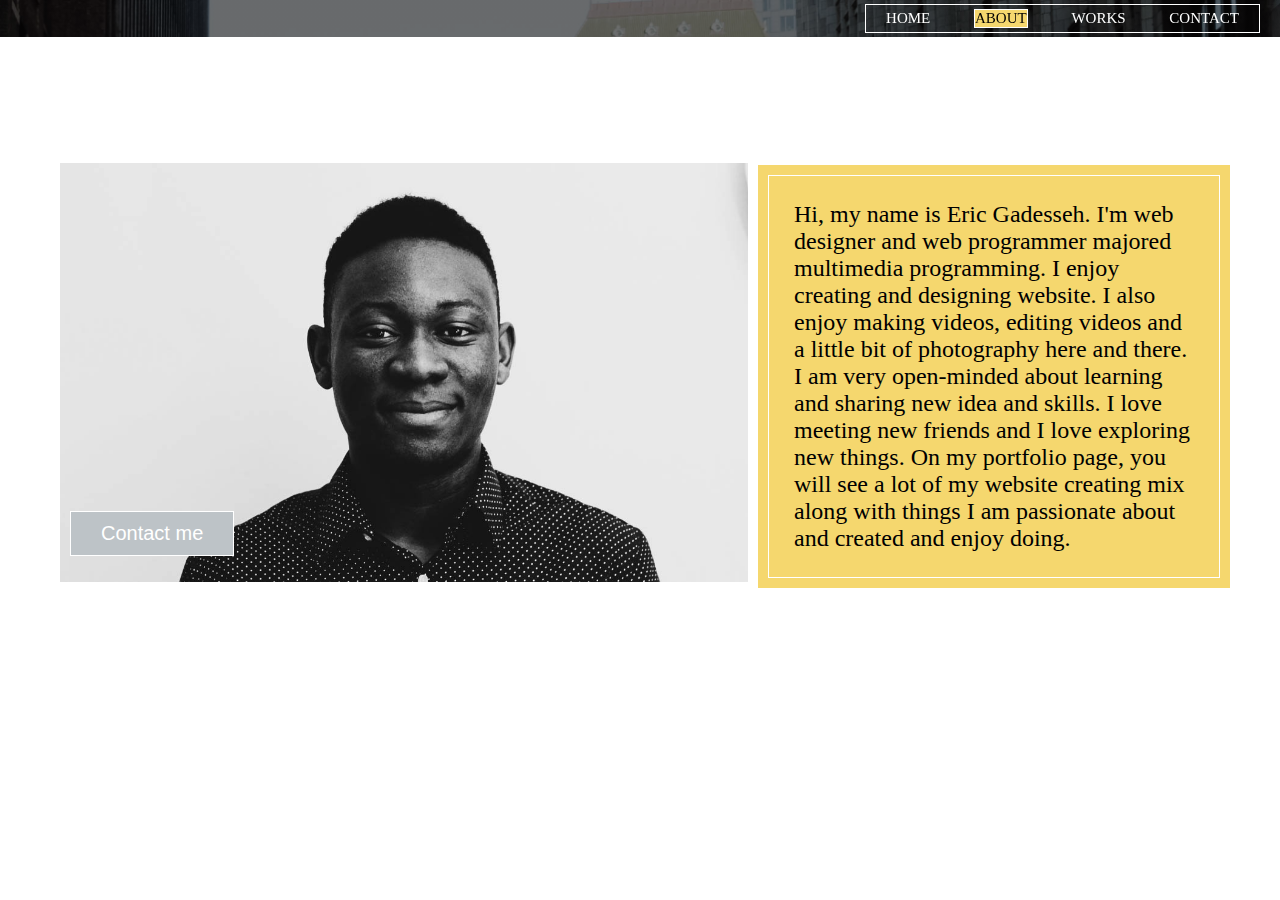
==== aa/exercise/templates/about.html @ a3689c31 "Add files via upload" ====
<!DOCTYPE html>
<html>
    <head>
        <title> Eric Portfolio Page</title>
        <link rel="stylesheet" href="../css/style.css">
        <link rel="stylesheet" href="../css/about.css">
        <meta name="viewport" content="width=device-width, initial-scale=1">
        <link href="https://fonts.googleapis.com/icon?family=Material+Icons" rel="stylesheet">
        
    </head>
    
    
    
    <body>
        
        <div class="wrapper">
            <header>
                <div class="nbar">
                    <div class="main-nav">
                        <a href="../index.html">HOME</a>
                        <a class="active"href="#">ABOUT</a>
                        <a href="work.html">WORKS</a>
                        <a href="contact.html">CONTACT</a>
                    </div>
                </div>
            </header>
            <div class="content"> 
                <div clas="row">
                    <div class="col left">
                       <div class="intro">
                            <img src="../imgs/intro.jpg">

                        </div>
                    </div>
                    
                    <div class="col right">
                        <p>Hi, my name is Eric Gadesseh. I'm web designer and web programmer majored multimedia programming. I enjoy creating and designing website. I also enjoy making videos, editing videos and a little bit of photography here and there. I am very open-minded about learning and sharing new idea and skills. I love meeting new friends and I love exploring new things. On my portfolio page, you will see a lot of my website creating mix along with things I am passionate about and created and enjoy doing.</p>
                    </div>
                </div>
                
                <div class="bttn">
                  <a href="contact.html"><button class="button button1">Contact me</button></a>
                </div>
            </div>
            
          
            
        </div>

    </body>

</html>
---- aa/exercise/css/style.css ----
*
{  
margin: 0;
padding:0;
box-sizing: border-box;
}



/*
header {
    background-image: linear-gradient(rgba(0,0,0,0.5),rgba(0,0,0,0.5)),url(../imgs/bg.jpg);
    height: 100vh;
    background-size:cover;
    background-position:center;
    background-attachment: scroll, fixed;
}
*/



.nbar {
    top: 0;
    text-align: center;
    color: #efdcd3;
    width: 100%;
    min-width: 980px;
    padding: 0px 0px 0px 0px;
    z-index: 5000;
    display: table;
/*    border-bottom: 10px solid black;*/
/*    background-image: linear-gradient(rgba(0,0,0,0.5), rgba(0,0,0,0.5)), url(../imgs/nav_bg.jpg);*/
    background-size: 100%;
    position: fixed; 
}


body{
/*    background-image: linear-gradient(rgba(0,0,0,0.5),rgba(0,0,0,0.5)),url(../imgs/bg.jpg);*/
    background-color: white;
    height: 100vh;
    background-size:cover;
    background-position:center;
    background-attachment: scroll, fixed;
    
}


.main-nav {
    float: right;
    list-style: none;
    margin-top: 30px;
    border:1px solid white;    
}



.main-nav,a {
    display: inline-block;
    color: white;
    text-decoration: none;
    margin:4px 20px;
    font-family:"Roboto, Sans-serif";
    font-size:15px;
    
}


a.active{
    border:1px solid white;
    background-color: #F5D76E;
    color: black;
}

a:hover{
    border:1px solid white;
    background-color: #F5D76E;
    color: black;
}

.content {
    position: absolute;
    top:17%;
    margin: auto;
    left: 50px;
    right: 50px;

}



p{
    font-size: 1.5rem;
    padding:25px;
/*    background: linear-gradient(to bottom, #33ccff 0%, #ff99cc 100%);*/
/*    background-color: #F5D76E;*/
    border: 1px solid white;

}


img{
    height:auto;
    max-width: 100%;
}

.intro{
    
}

.row:after {
        content:"";
        display: table;
        clear: both;
    }

.col{
    float: left;
    padding: 10px;

}

.colmn{
    width: 33%;
    display: inline-block;
    padding: 20px;
    margin: auto;  
}




.left{
    width:60%;
}

.right{
    width: 40%;
    margin-top: 1%;
    background-color: #F5D76E;
}

.left, .right {
    display: table-cell
}


.button {
    background-color: #BDC3C7; /* Green */
    border: none;
    color: white;
    padding: 10px 30px;
    text-align: center;
    text-decoration: none;
    display: inline-block;
    font-size: 16px;
/*    margin: 4px 2px;*/
    cursor: pointer;
}

.button:hover{
    background-color:#F5D76E;
}



.button1{
/*    background-color: #F5D76E; */
    color: white; 
    font-size: 20px;
    border: 1px solid white;
}

.bttn{
    position: absolute;
    top: 80%;    
}

.qote, h1{
    margin-top: 20%;
    padding: 0%;
    color: #ffff;
    font-size: 30px;
    line-height: 45px;
    letter-spacing: 11px;
    text-transform: uppercase;
    text-align: center;
}
h4{
    font-size: 20px;
    text-align: center;
}
img{ 
    width: 100%;
    height: auto;
/*     border:2px solid black;*/
}

.rows{
    display: flex;
    flex-wrap: wrap;
    padding: 0 4px;
    
    
}

.column{
  flex: 25%;
/*    max-width: 25%;*/
    padding: 0 4px;
   
}

   @media screen and (max-width: 1230px) {
       .left {
            float: none;
            width: auto;
        }
       .right {
           
            width: auto;
        }
       
           img{
        height:auto;
        max-width: 100%;
       }
       
       .bttn{
    position: absolute;
    top:50%;    
}
      
    }
---- aa/exercise/css/about.css ----
*
{  
margin: 0;
padding:0;
box-sizing: border-box;
}


.nbar {
    top: 0;
    text-align: center;
    color: #efdcd3;
    width: 100%;
    min-width: 980px;
    padding: 0px 0px 0px 0px;
    z-index: 5000;
    display: table;
/*    border-bottom: 10px solid black;*/
    background-image: linear-gradient(rgba(0,0,0,0.5), rgba(0,0,0,0.5)), url(../imgs/bg.jpg);
    background-size: 100%;
    position: fixed; 
}


body{
/*    background-image: linear-gradient(rgba(0,0,0,0.5),rgba(0,0,0,0.5)),url(../imgs/bg.jpg);*/
/*    background-color: #ECECEC;*/
    height: 100vh;
    background-size:cover;
    background-position:center;
    background-attachment: scroll, fixed;
    
}
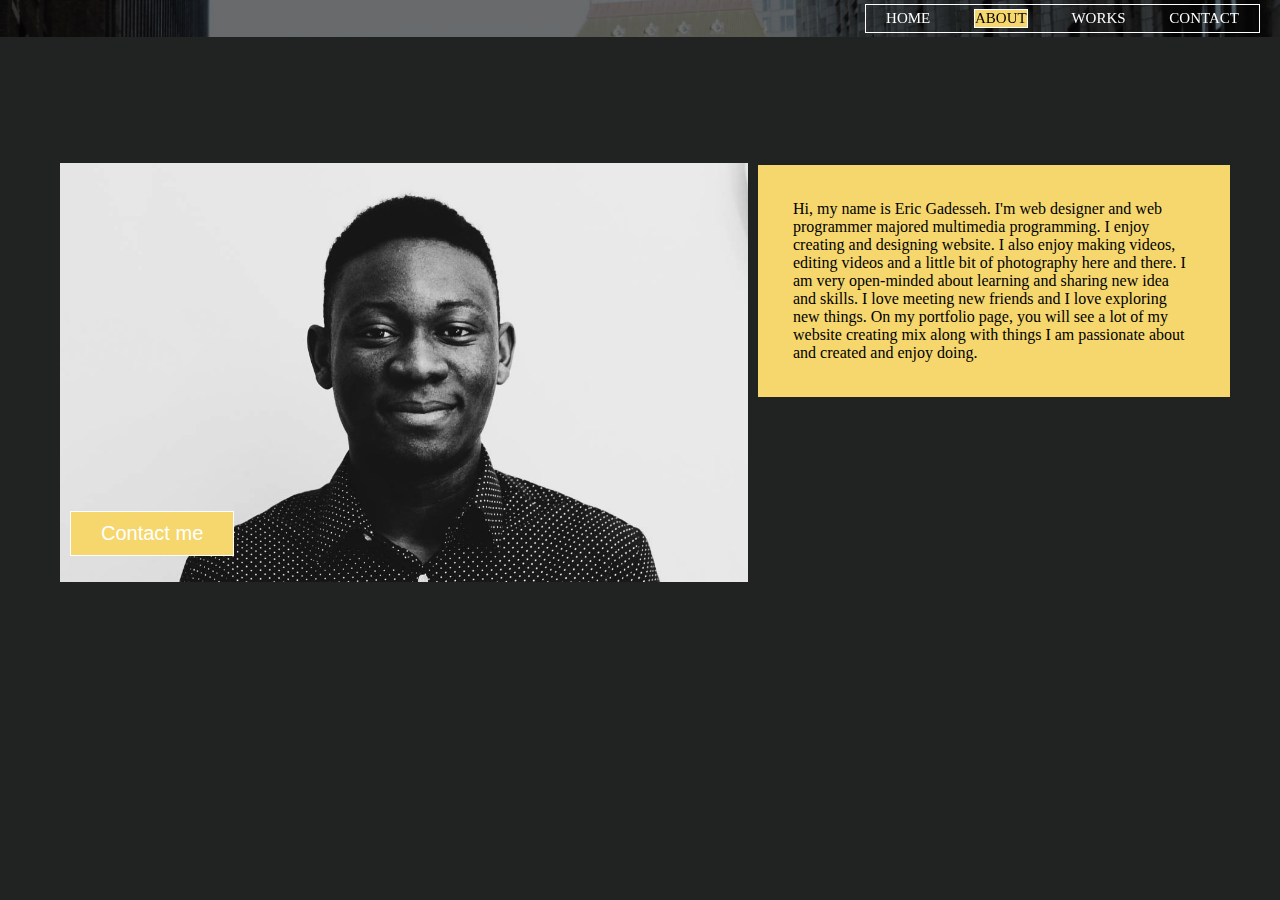
==== commit 536f2df5: "Add files via upload" ====
--- a/aa/exercise/templates/about.html
+++ b/aa/exercise/templates/about.html
@@ -6,6 +6,7 @@
         <link rel="stylesheet" href="../css/about.css">
         <meta name="viewport" content="width=device-width, initial-scale=1">
         <link href="https://fonts.googleapis.com/icon?family=Material+Icons" rel="stylesheet">
+        <link rel="stylesheet" type="text/css" href="http://fonts.googleapis.com/css?family=Tangerine">
         
     </head>
     
--- a/aa/exercise/css/style.css
+++ b/aa/exercise/css/style.css
@@ -42,6 +42,8 @@
     background-size:cover;
     background-position:center;
     background-attachment: scroll, fixed;
+    font-family: 'lato';
+    background-color: #212222;
     
 }
 
@@ -89,12 +91,12 @@
 
 
 
-p{
-    font-size: 1.5rem;
+p, h1{
+    font-size: 1em;
     padding:25px;
 /*    background: linear-gradient(to bottom, #33ccff 0%, #ff99cc 100%);*/
 /*    background-color: #F5D76E;*/
-    border: 1px solid white;
+/*    border: 1px solid white;*/
 
 }
 
@@ -120,12 +122,14 @@
 
 }
 
+/*
 .colmn{
     width: 33%;
     display: inline-block;
     padding: 20px;
     margin: auto;  
 }
+*/
 
 
 
@@ -141,7 +145,7 @@
 }
 
 .left, .right {
-    display: table-cell
+    display: table-cell;
 }
 
 
@@ -158,23 +162,7 @@
     cursor: pointer;
 }
 
-.button:hover{
-    background-color:#F5D76E;
-}
-
-
-
-.button1{
-/*    background-color: #F5D76E; */
-    color: white; 
-    font-size: 20px;
-    border: 1px solid white;
-}
-
-.bttn{
-    position: absolute;
-    top: 80%;    
-}
+
 
 .qote, h1{
     margin-top: 20%;
@@ -182,14 +170,11 @@
     color: #ffff;
     font-size: 30px;
     line-height: 45px;
-    letter-spacing: 11px;
+    letter-spacing: 5px;
     text-transform: uppercase;
     text-align: center;
 }
-h4{
-    font-size: 20px;
-    text-align: center;
-}
+
 img{ 
     width: 100%;
     height: auto;
@@ -211,20 +196,20 @@
    
 }
 
-   @media screen and (max-width: 1230px) {
-       .left {
-            float: none;
-            width: auto;
+
+
+
+  @media only screen and (max-width: 760px) {
+       .left, .right {
         }
-       .right {
+      
+       .col{ 
+        width:100%;
+        float:left;
            
-            width: auto;
-        }
+       }
        
-           img{
-        height:auto;
-        max-width: 100%;
-       }
+
        
        .bttn{
     position: absolute;
--- a/aa/exercise/css/about.css
+++ b/aa/exercise/css/about.css
@@ -30,4 +30,23 @@
     background-position:center;
     background-attachment: scroll, fixed;
     
+}
+
+
+.button:hover{
+    background-color:#F5D76E;
+}
+
+
+
+.button1{
+    background-color: #F5D76E; 
+    color: white; 
+    font-size: 20px;
+    border: 1px solid white;
+}
+
+.bttn{
+    position: absolute;
+    top: 80%;    
 }